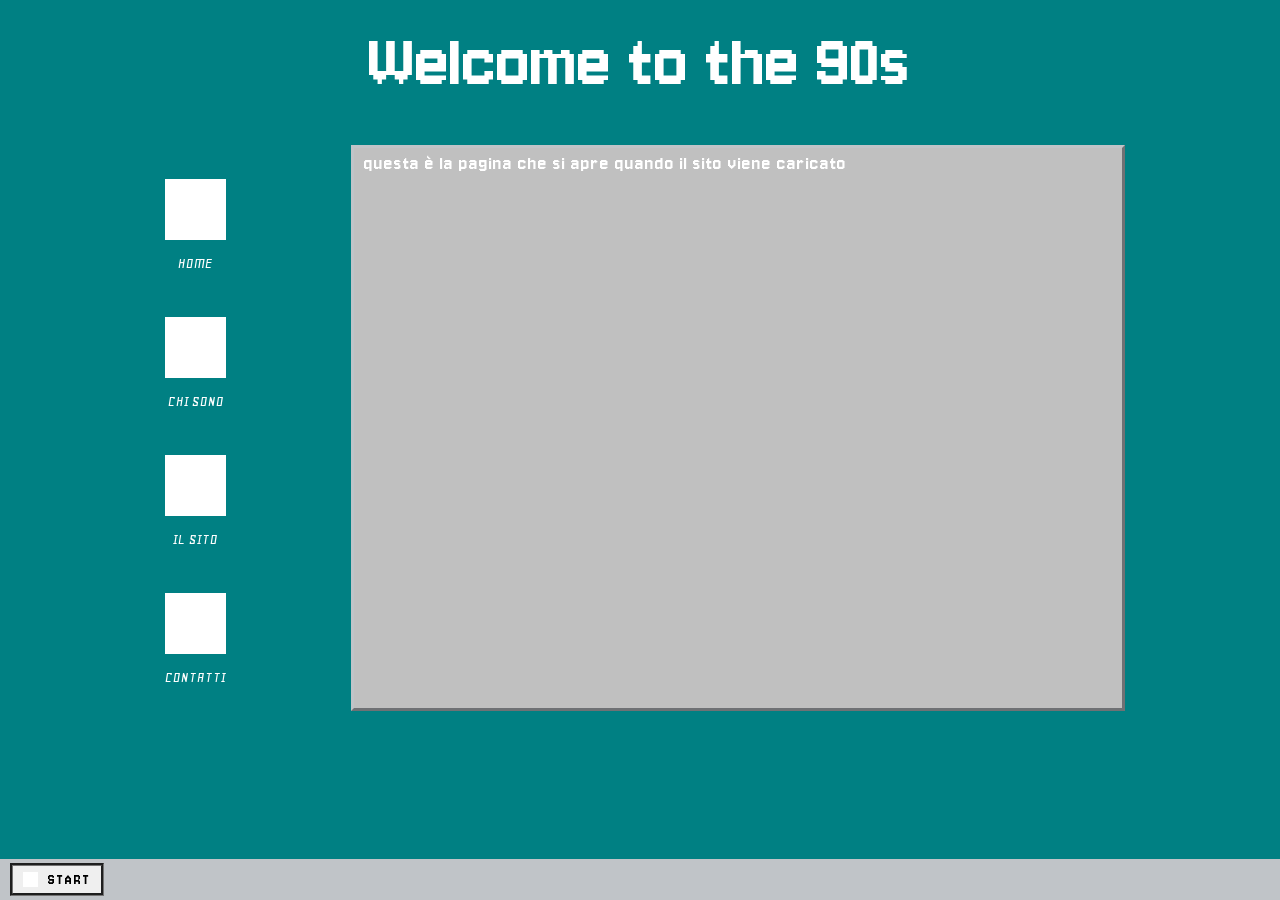
==== index.html @ 01360c0b "Update index.html" ====
<!doctype html>
<html lang="en">
  <head>
    <meta charset="UTF-8" />
    <meta name="viewport" content="width=device-width, initial-scale=1.0" />
    <link rel="stylesheet" href="style.css" />
    <link rel="shortcut icon" href="favicon.ico" type="image/x-icon" />
    <title>Welcome!</title>
  </head>
  <body>
    <header><h1>Welcome to the 90s</h1></header>

    <main>
      <div class="icon-column">
        <a href="./iframe/landing/landing.html" target="main-iframe"
          ><img src="./SVG/ph-icon.svg" />home</a
        >
        <a href="./iframe/chi-sono/chi-sono.html" target="main-iframe"
          ><img src="./SVG/ph-icon.svg" /> chi sono</a
        >
        <a href="./iframe/sito/ex-sito.html" target="main-iframe"
          ><img src="./SVG/ph-icon.svg" /> il sito</a
        >
        <a href="./iframe/contact form/contact-form.html" target="main-iframe"
          ><img src="./SVG/ph-icon.svg" />contatti</a
        >
      </div>
      <iframe src="./iframe/landing.html" name="main-iframe"></iframe>
    </main>

    <footer>
      <div class="footer-menu">
        <button id="main-menu-btn"><img src="./SVG/ph-icon.svg" /> start</button>
        <!--<a href="./landing.html" target="main-iframe"><button>home</button></a>
        <a href="./chi-sono.html" target="main-iframe"
          ><button>chi sono</button></a
        >
        <a href="./ex-sito.html" target="main-iframe"><button>sito</button></a>
        <a href="./contact-form.html" target="main-iframe"
          ><button>contatti</button></a> -->
      </div>
    </footer>
  </body>
</html>
---- style.css ----
@import url("https://fonts.googleapis.com/css2?family=Geo:ital@0;1&family=Jersey+10&display=swap");
/* regole generali */
body {
  background-color: #008083;
  font-family: "Geo", sans-serif;
  font-weight: 400;
  font-style: normal;
  color: #000;
  margin: 0;
}

h1 {
  font-size: 5em;
  margin: 20px 0 40px 0;
  text-align: center;
  color: rgb(255, 255, 255);
}

h1,
h2,
h3,
#main-menu-btn {
  font-family: "Jersey 10", sans-serif;
  font-weight: 400;
  font-style: normal;
}

p {
  font-size: 15pt;
}

main {
  display: flex;
  justify-content: space-evenly;
  height: 100%;
  max-width: 1200px;
  margin: 0 auto;
}

iframe {
  width: 768px;
  height: 560px;
  border: 3px outset #c0c4c8;
}

/* colonna sinistra */
.icon-column {
  display: flex;
  flex-flow: column nowrap;
  gap: 10px;
  justify-content: space-evenly;
}

.icon-column a {
  color: #fff;
  text-align: center;
  text-decoration: none;
  text-transform: uppercase;
}

.icon-column a img {
  margin: 10px;
}

/* footer */
footer {
  position: fixed;
  display: flex;
  left: 0;
  bottom: 0;
  width: 100%;
  justify-content: flex-start;
  align-items: center;
  background-color: #c0c4c8;
  text-transform: uppercase;
  padding: 4px 10px;
}

/* .footer-menu {
  display: flex;
  flex-flow: column-reverse wrap-reverse;
  row-gap: 10px;
}

.footer-menu button {
  width: 100%;
  text-align: left;
  border: none;
  padding: 20px 10px;
} */

#main-menu-btn {
  display: flex;
  justify-content: center;
  align-items: center;
  border: 3px groove #737373;
  padding: 5px 10px;
  letter-spacing: 2px;
  text-transform: uppercase;
  font-size: 1em;
}
#main-menu-btn img {
  width: 15px;
  margin-right: 10px;
}
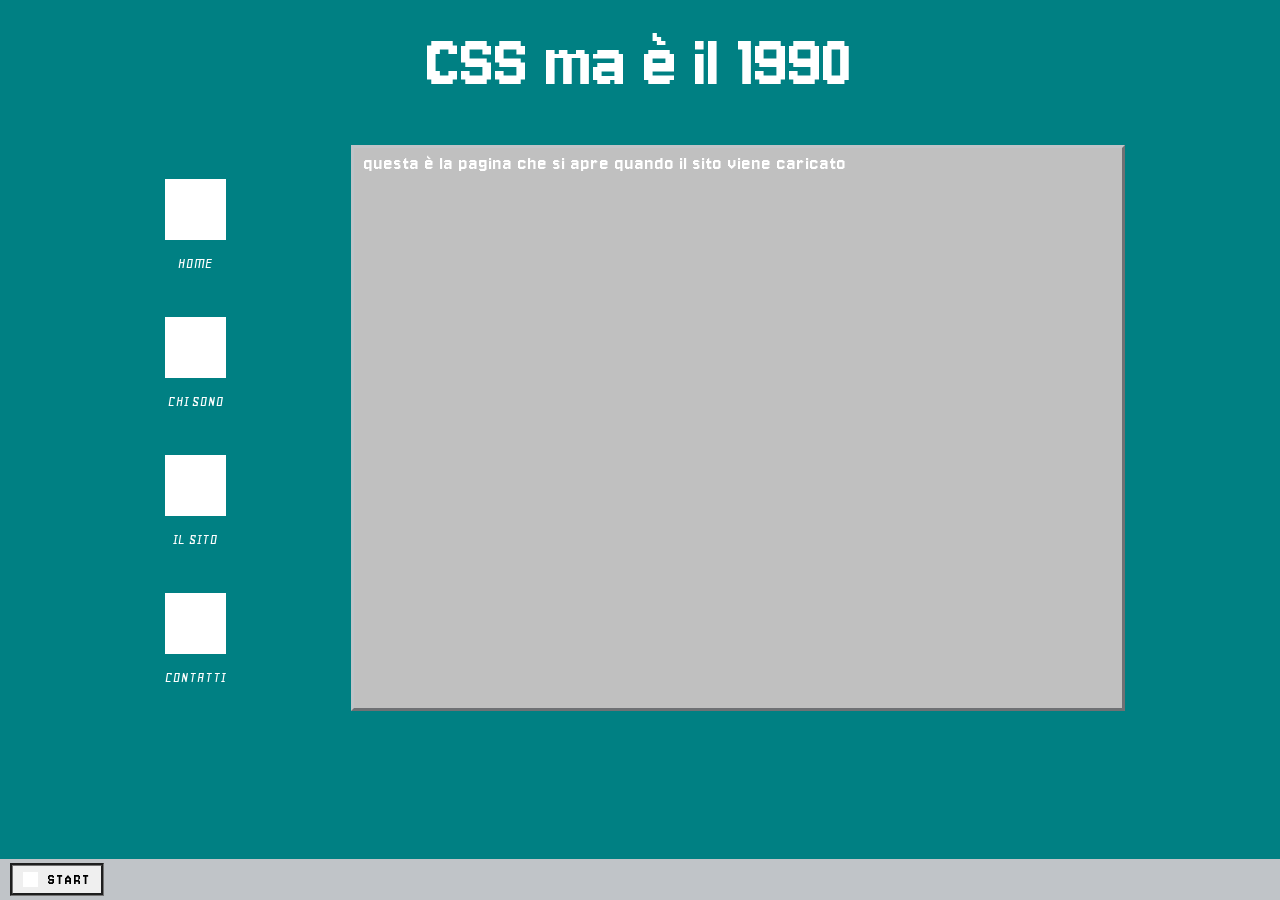
==== commit 531f3806: "Update index.html" ====
--- a/index.html
+++ b/index.html
@@ -8,7 +8,7 @@
     <title>Welcome!</title>
   </head>
   <body>
-    <header><h1>Welcome to the 90s</h1></header>
+    <header><h1>CSS ma è il 1990</h1></header>
 
     <main>
       <div class="icon-column">
@@ -25,7 +25,7 @@
           ><img src="./SVG/ph-icon.svg" />contatti</a
         >
       </div>
-      <iframe src="./iframe/landing.html" name="main-iframe"></iframe>
+      <iframe src="./iframe/landing/landing.html" name="main-iframe"></iframe>
     </main>
 
     <footer>
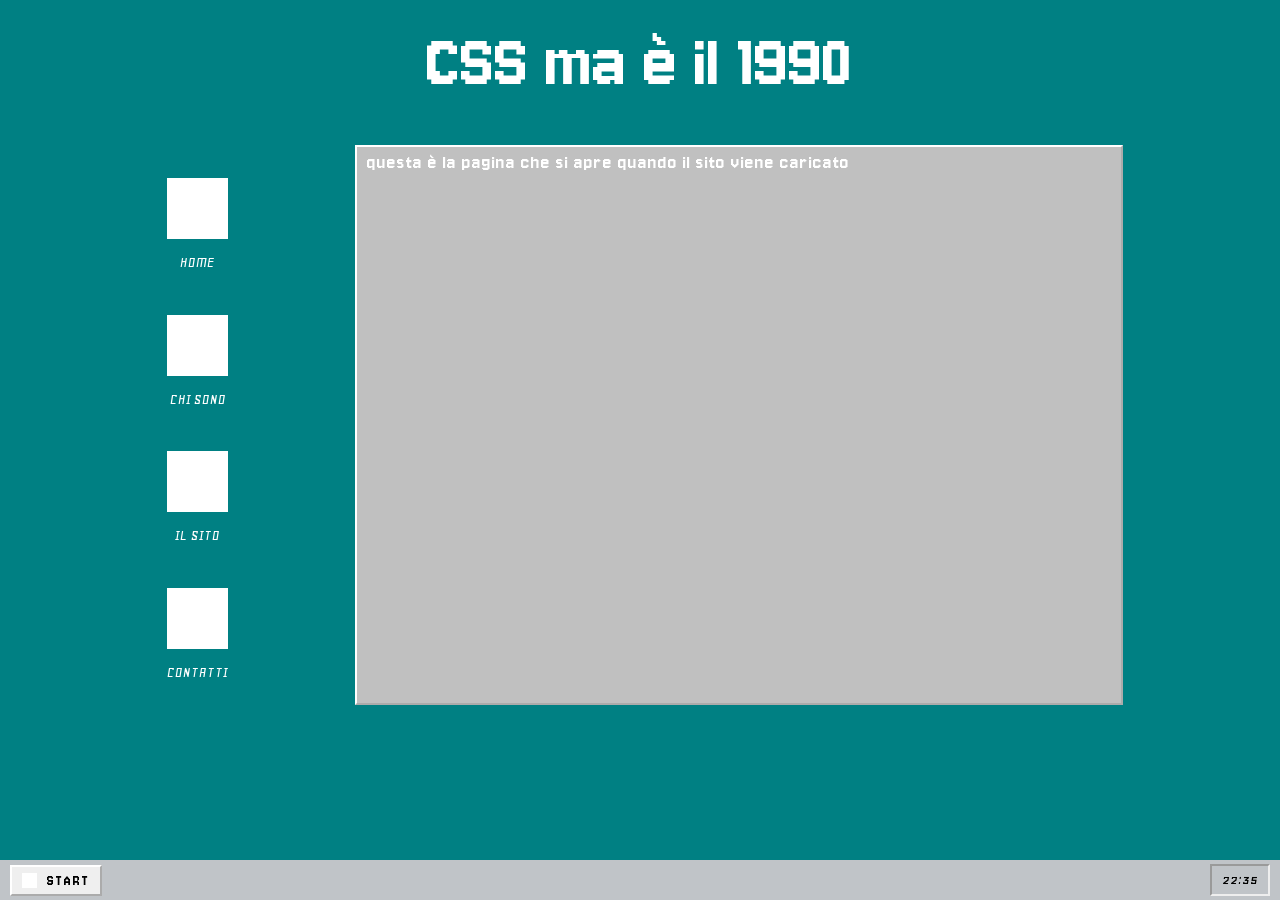
==== commit 309d6446: "added clock to bar footer" ====
--- a/index.html
+++ b/index.html
@@ -39,6 +39,7 @@
         <a href="./contact-form.html" target="main-iframe"
           ><button>contatti</button></a> -->
       </div>
+      <div id="bar-clock">22:35</div>
     </footer>
   </body>
 </html>
--- a/style.css
+++ b/style.css
@@ -1,4 +1,5 @@
 @import url("https://fonts.googleapis.com/css2?family=Geo:ital@0;1&family=Jersey+10&display=swap");
+
 /* regole generali */
 body {
   background-color: #008083;
@@ -40,7 +41,8 @@
 iframe {
   width: 768px;
   height: 560px;
-  border: 3px outset #c0c4c8;
+  border: 2px outset #fff;
+  box-sizing: border-box;
 }
 
 /* colonna sinistra */
@@ -69,11 +71,12 @@
   left: 0;
   bottom: 0;
   width: 100%;
-  justify-content: flex-start;
+  justify-content: space-between;
   align-items: center;
   background-color: #c0c4c8;
   text-transform: uppercase;
   padding: 4px 10px;
+  box-sizing: border-box;
 }
 
 /* .footer-menu {
@@ -93,13 +96,24 @@
   display: flex;
   justify-content: center;
   align-items: center;
-  border: 3px groove #737373;
+  border: 2px outset #fff;
   padding: 5px 10px;
   letter-spacing: 2px;
   text-transform: uppercase;
   font-size: 1em;
 }
+
+#main-menu-btn:hover {
+  background-color: #a2a2a281;
+  border: 2px inset;
+}
+
 #main-menu-btn img {
   width: 15px;
   margin-right: 10px;
 }
+
+#bar-clock {
+  border: 2px inset;
+  padding: 5px 10px;
+}
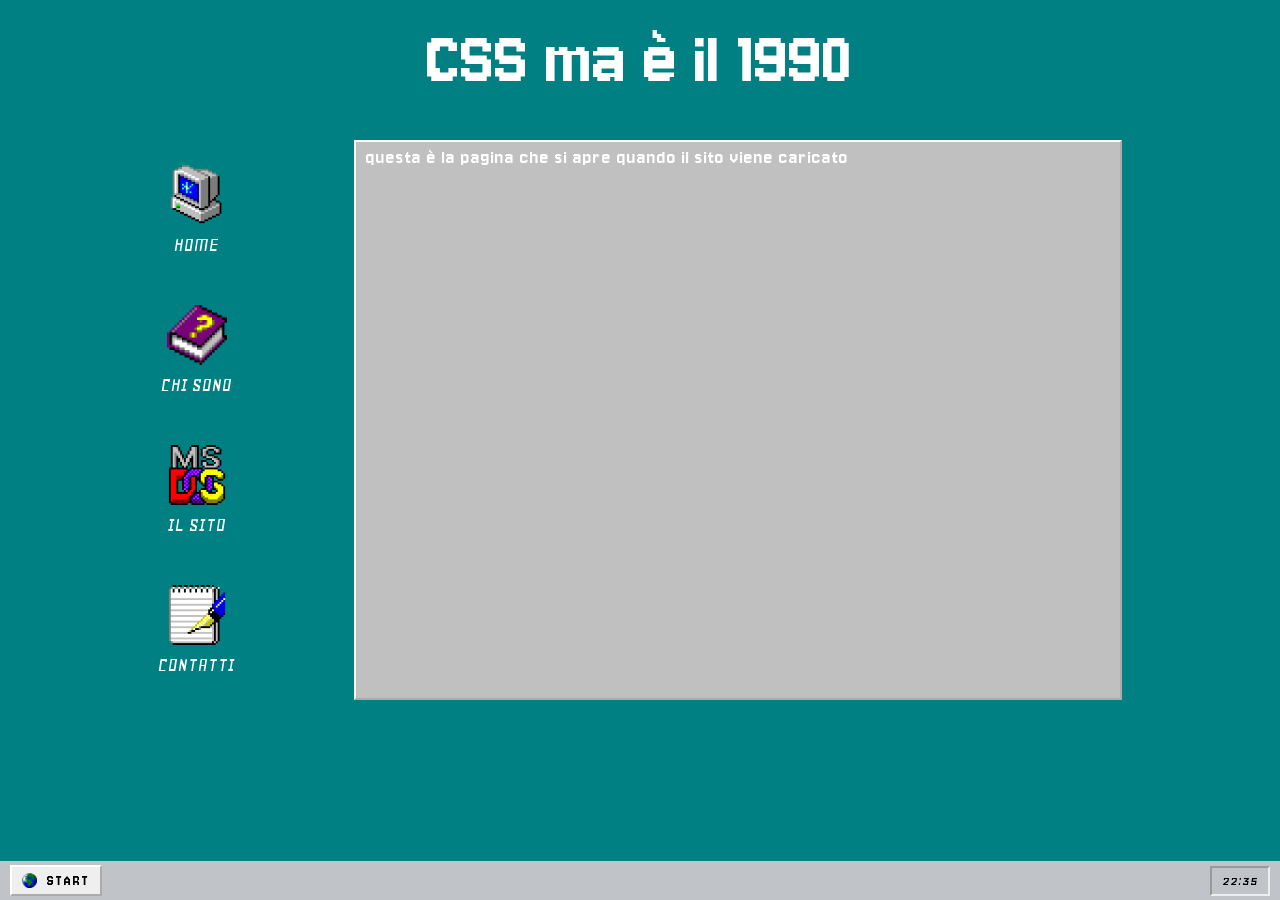
==== commit 3f44f3e7: "Contact Form done + Def Icons" ====
--- a/index.html
+++ b/index.html
@@ -3,7 +3,9 @@
   <head>
     <meta charset="UTF-8" />
     <meta name="viewport" content="width=device-width, initial-scale=1.0" />
-    <link rel="stylesheet" href="style.css" />
+    <link rel="stylesheet" href="./css/reset.css" />
+    <link rel="stylesheet" href="./css/normalize.css" />
+    <link rel="stylesheet" href="./css/style.css" />
     <link rel="shortcut icon" href="favicon.ico" type="image/x-icon" />
     <title>Welcome!</title>
   </head>
@@ -13,16 +15,16 @@
     <main>
       <div class="icon-column">
         <a href="./iframe/landing/landing.html" target="main-iframe"
-          ><img src="./SVG/ph-icon.svg" />home</a
+          ><img src="./img/icon/home.png" />home</a
         >
         <a href="./iframe/chi-sono/chi-sono.html" target="main-iframe"
-          ><img src="./SVG/ph-icon.svg" /> chi sono</a
+          ><img src="./img/icon/chi-sono.png" /> chi sono</a
         >
         <a href="./iframe/sito/ex-sito.html" target="main-iframe"
-          ><img src="./SVG/ph-icon.svg" /> il sito</a
+          ><img src="./img/icon/sito.png" /> il sito</a
         >
         <a href="./iframe/contact form/contact-form.html" target="main-iframe"
-          ><img src="./SVG/ph-icon.svg" />contatti</a
+          ><img src="./img/icon/text.png" />contatti</a
         >
       </div>
       <iframe src="./iframe/landing/landing.html" name="main-iframe"></iframe>
@@ -30,8 +32,8 @@
 
     <footer>
       <div class="footer-menu">
-        <button id="main-menu-btn"><img src="./SVG/ph-icon.svg" /> start</button>
-        <!--<a href="./landing.html" target="main-iframe"><button>home</button></a>
+        <button id="main-menu-btn"><img src="./img/icon/web.png" /> start</button>
+        <!-- <a href="./landing.html" target="main-iframe"><button>home</button></a>
         <a href="./chi-sono.html" target="main-iframe"
           ><button>chi sono</button></a
         >
--- a/css/style.css
+++ b/css/style.css
@@ -0,0 +1,121 @@
+@import url("https://fonts.googleapis.com/css2?family=Geo:ital@0;1&family=Jersey+10&display=swap");
+
+/* regole generali */
+body {
+  background-color: #008083;
+  font-family: "Geo", sans-serif;
+  font-weight: 400;
+  font-style: normal;
+  color: #000;
+  margin: 0;
+}
+
+h1 {
+  font-size: 5em;
+  margin: 20px 0 40px 0;
+  text-align: center;
+  color: rgb(255, 255, 255);
+}
+
+h1,
+h2,
+h3,
+#main-menu-btn {
+  font-family: "Jersey 10", sans-serif;
+  font-weight: 400;
+  font-style: normal;
+}
+
+p {
+  font-size: 15pt;
+}
+
+main {
+  display: flex;
+  justify-content: space-evenly;
+  height: 100%;
+  max-width: 1200px;
+  margin: 0 auto;
+}
+
+iframe {
+  width: 768px;
+  height: 560px;
+  border: 2px outset #fff;
+  box-sizing: border-box;
+}
+
+/* colonna sinistra */
+.icon-column {
+  display: flex;
+  flex-flow: column wrap;
+  justify-content: space-around;
+}
+
+.icon-column a {
+  color: #fff;
+  text-decoration: none;
+  text-transform: uppercase;
+  text-align: center;
+  font-size: 1.3em;
+}
+
+.icon-column a img {
+  max-width: 60px;
+  display: block;
+  margin: 0 auto 10px;
+}
+
+/* footer */
+footer {
+  position: fixed;
+  display: flex;
+  left: 0;
+  bottom: 0;
+  width: 100%;
+  justify-content: space-between;
+  align-items: center;
+  background-color: #c0c4c8;
+  text-transform: uppercase;
+  padding: 4px 10px;
+  box-sizing: border-box;
+}
+
+/* .footer-menu {
+  display: flex;
+  flex-flow: column-reverse wrap-reverse;
+  row-gap: 10px;
+}
+
+.footer-menu button {
+  width: 100%;
+  text-align: left;
+  border: none;
+  padding: 20px 10px;
+} */
+
+#main-menu-btn {
+  display: flex;
+  justify-content: center;
+  align-items: center;
+  border: 2px outset #fff;
+  padding: 5px 10px;
+  letter-spacing: 2px;
+  text-transform: uppercase;
+  font-size: 1em;
+}
+
+#main-menu-btn:hover {
+  background-color: #a2a2a281;
+  border: 2px inset;
+}
+
+#main-menu-btn img {
+  width: 15px;
+  margin-right: 10px;
+}
+
+#bar-clock {
+  border: 2px inset;
+  padding: 5px 10px;
+}
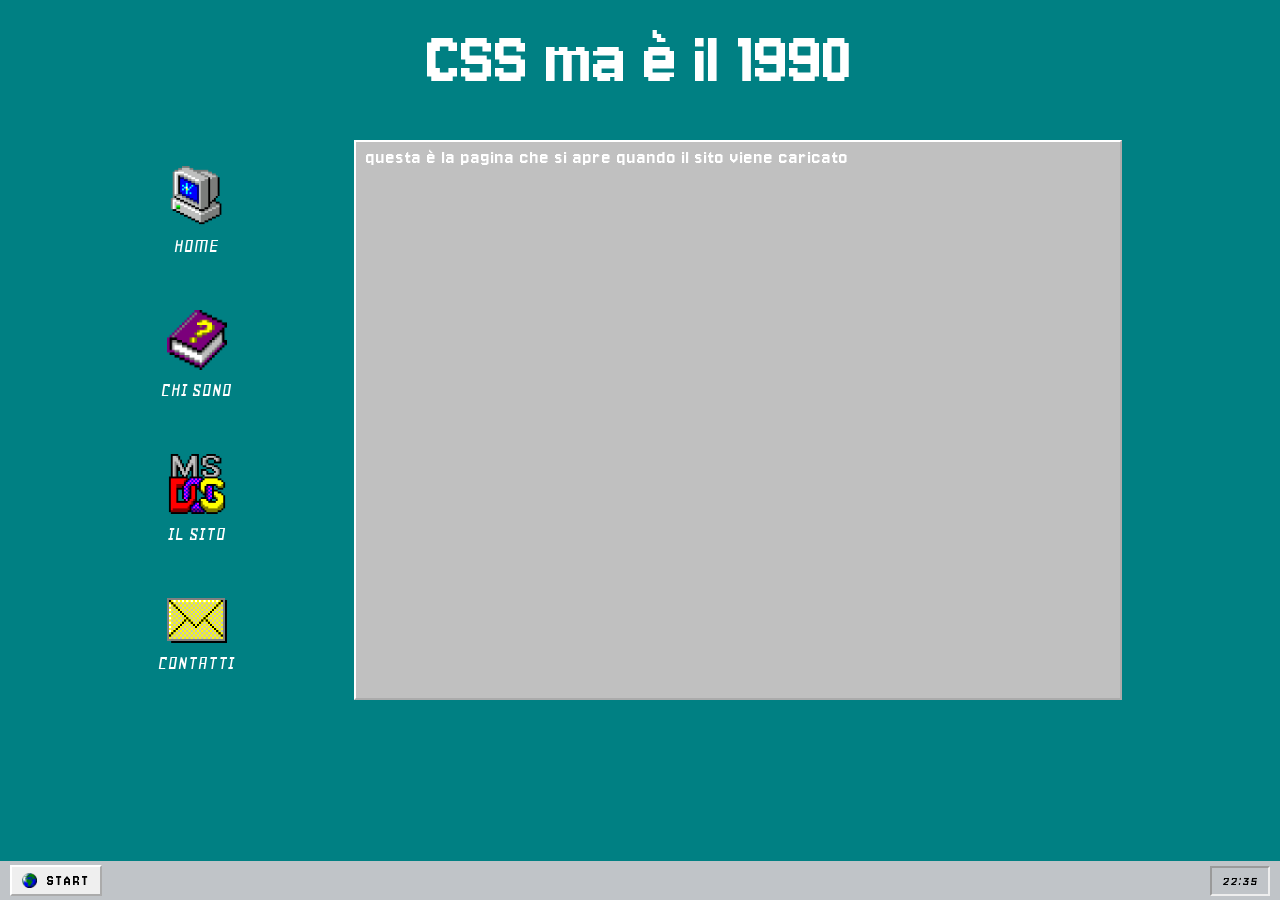
==== commit 30b1a9fb: "update contact icon" ====
--- a/index.html
+++ b/index.html
@@ -24,7 +24,7 @@
           ><img src="./img/icon/sito.png" /> il sito</a
         >
         <a href="./iframe/contact form/contact-form.html" target="main-iframe"
-          ><img src="./img/icon/text.png" />contatti</a
+          ><img src="./img/icon/contatti.png" />contatti</a
         >
       </div>
       <iframe src="./iframe/landing/landing.html" name="main-iframe"></iframe>
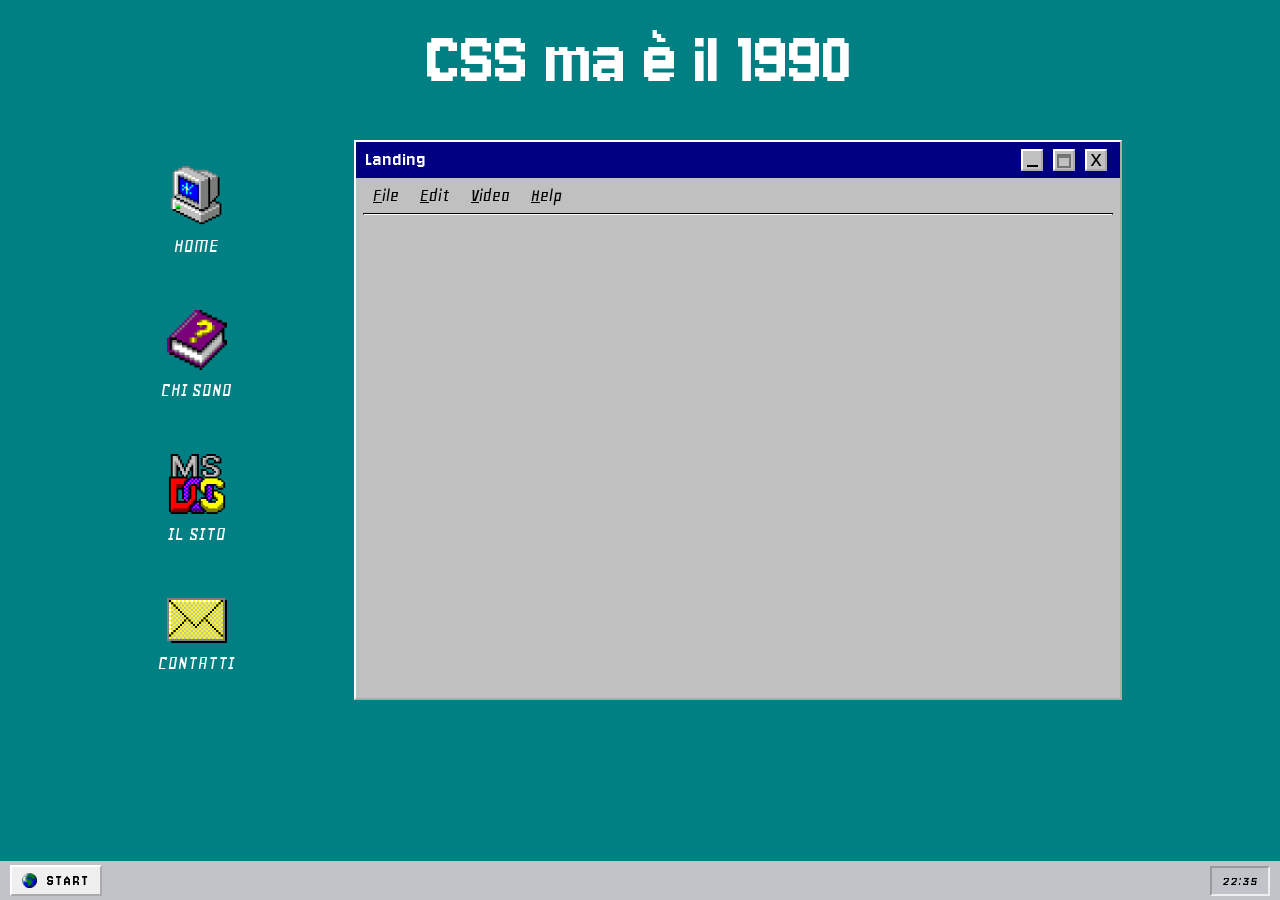
==== commit 79491447: "Added Header in all iframe page" ====
--- a/index.html
+++ b/index.html
@@ -5,8 +5,7 @@
     <meta name="viewport" content="width=device-width, initial-scale=1.0" />
     <link rel="stylesheet" href="./css/reset.css" />
     <link rel="stylesheet" href="./css/normalize.css" />
-    <link rel="stylesheet" href="./css/style.css" />
-    <link rel="shortcut icon" href="favicon.ico" type="image/x-icon" />
+    <link rel="stylesheet" href="./css/main-style.css" />
     <title>Welcome!</title>
   </head>
   <body>
--- a/css/main-style.css
+++ b/css/main-style.css
@@ -0,0 +1,121 @@
+@import url("https://fonts.googleapis.com/css2?family=Geo:ital@0;1&family=Jersey+10&display=swap");
+
+/* regole generali */
+body {
+  background-color: #008083;
+  font-family: "Geo", sans-serif;
+  font-weight: 400;
+  font-style: normal;
+  color: #000;
+  margin: 0;
+}
+
+h1 {
+  font-size: 5em;
+  margin: 20px 0 40px 0;
+  text-align: center;
+  color: rgb(255, 255, 255);
+}
+
+h1,
+h2,
+h3,
+#main-menu-btn {
+  font-family: "Jersey 10", sans-serif;
+  font-weight: 400;
+  font-style: normal;
+}
+
+p {
+  font-size: 15pt;
+}
+
+main {
+  display: flex;
+  justify-content: space-evenly;
+  height: 100%;
+  max-width: 1200px;
+  margin: 0 auto;
+}
+
+iframe {
+  width: 768px;
+  height: 560px;
+  border: 2px outset #fff;
+  box-sizing: border-box;
+}
+
+/* colonna sinistra */
+.icon-column {
+  display: flex;
+  flex-flow: column wrap;
+  justify-content: space-around;
+}
+
+.icon-column a {
+  color: #fff;
+  text-decoration: none;
+  text-transform: uppercase;
+  text-align: center;
+  font-size: 1.3em;
+}
+
+.icon-column a img {
+  max-width: 60px;
+  display: block;
+  margin: 0 auto 10px;
+}
+
+/* footer */
+footer {
+  position: fixed;
+  display: flex;
+  left: 0;
+  bottom: 0;
+  width: 100%;
+  justify-content: space-between;
+  align-items: center;
+  background-color: #c0c4c8;
+  text-transform: uppercase;
+  padding: 4px 10px;
+  box-sizing: border-box;
+}
+
+/* .footer-menu {
+  display: flex;
+  flex-flow: column-reverse wrap-reverse;
+  row-gap: 10px;
+}
+
+.footer-menu button {
+  width: 100%;
+  text-align: left;
+  border: none;
+  padding: 20px 10px;
+} */
+
+#main-menu-btn {
+  display: flex;
+  justify-content: center;
+  align-items: center;
+  border: 2px outset #fff;
+  padding: 5px 10px;
+  letter-spacing: 2px;
+  text-transform: uppercase;
+  font-size: 1em;
+}
+
+#main-menu-btn:hover {
+  background-color: #a2a2a281;
+  border: 2px inset;
+}
+
+#main-menu-btn img {
+  width: 15px;
+  margin-right: 10px;
+}
+
+#bar-clock {
+  border: 2px inset;
+  padding: 5px 10px;
+}
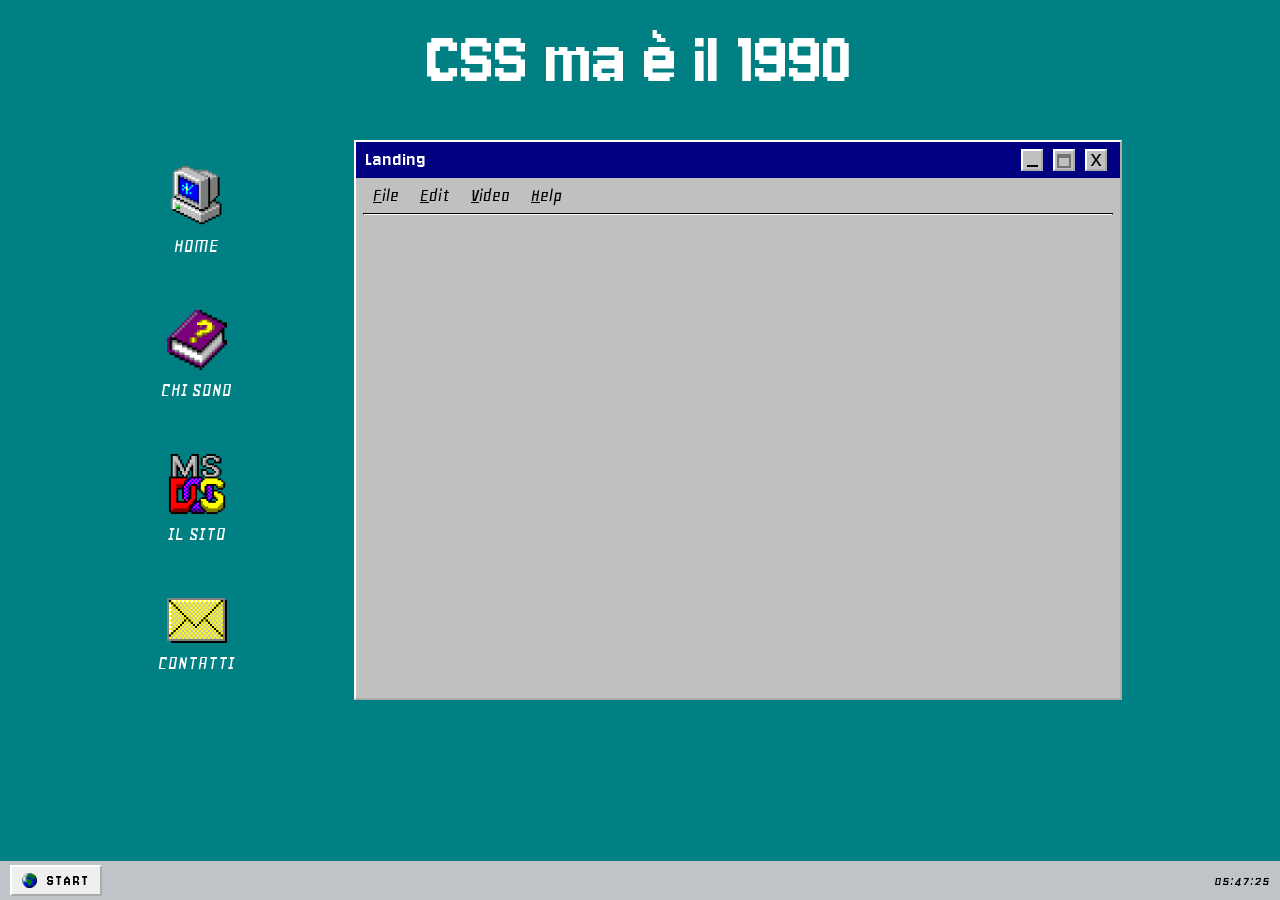
==== commit 437bc27f: "added javascript clock" ====
--- a/index.html
+++ b/index.html
@@ -40,7 +40,8 @@
         <a href="./contact-form.html" target="main-iframe"
           ><button>contatti</button></a> -->
       </div>
-      <div id="bar-clock">22:35</div>
+      <div id="clock">00:00:00</div>
+      <script src="./js/script.js"></script>
     </footer>
   </body>
 </html>
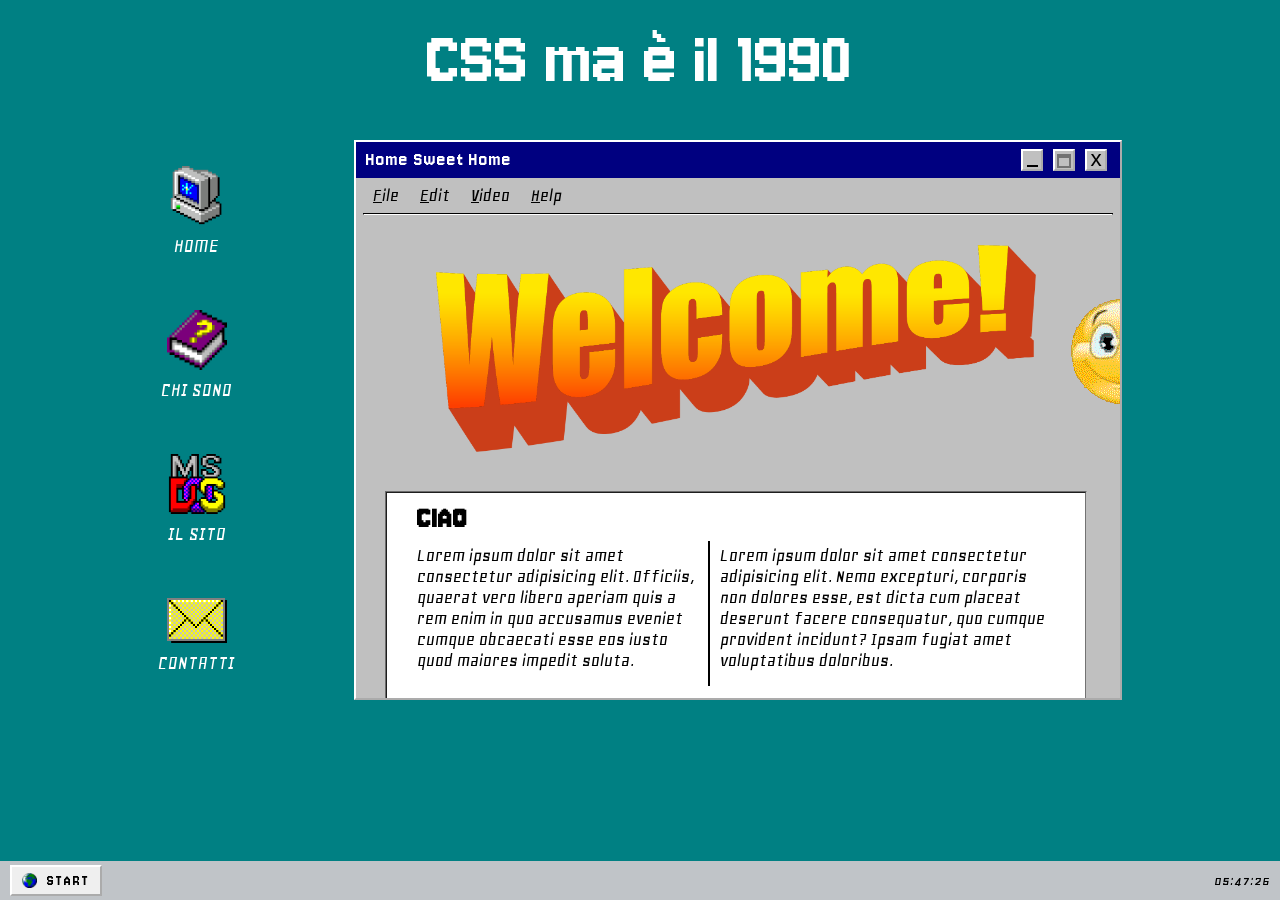
==== commit 0c851bc8: "little update" ====
--- a/index.html
+++ b/index.html
@@ -22,7 +22,7 @@
         <a href="./iframe/sito/ex-sito.html" target="main-iframe"
           ><img src="./img/icon/sito.png" /> il sito</a
         >
-        <a href="./iframe/contact form/contact-form.html" target="main-iframe"
+        <a href="./iframe/contact-form/contact-form.html" target="main-iframe"
           ><img src="./img/icon/contatti.png" />contatti</a
         >
       </div>
